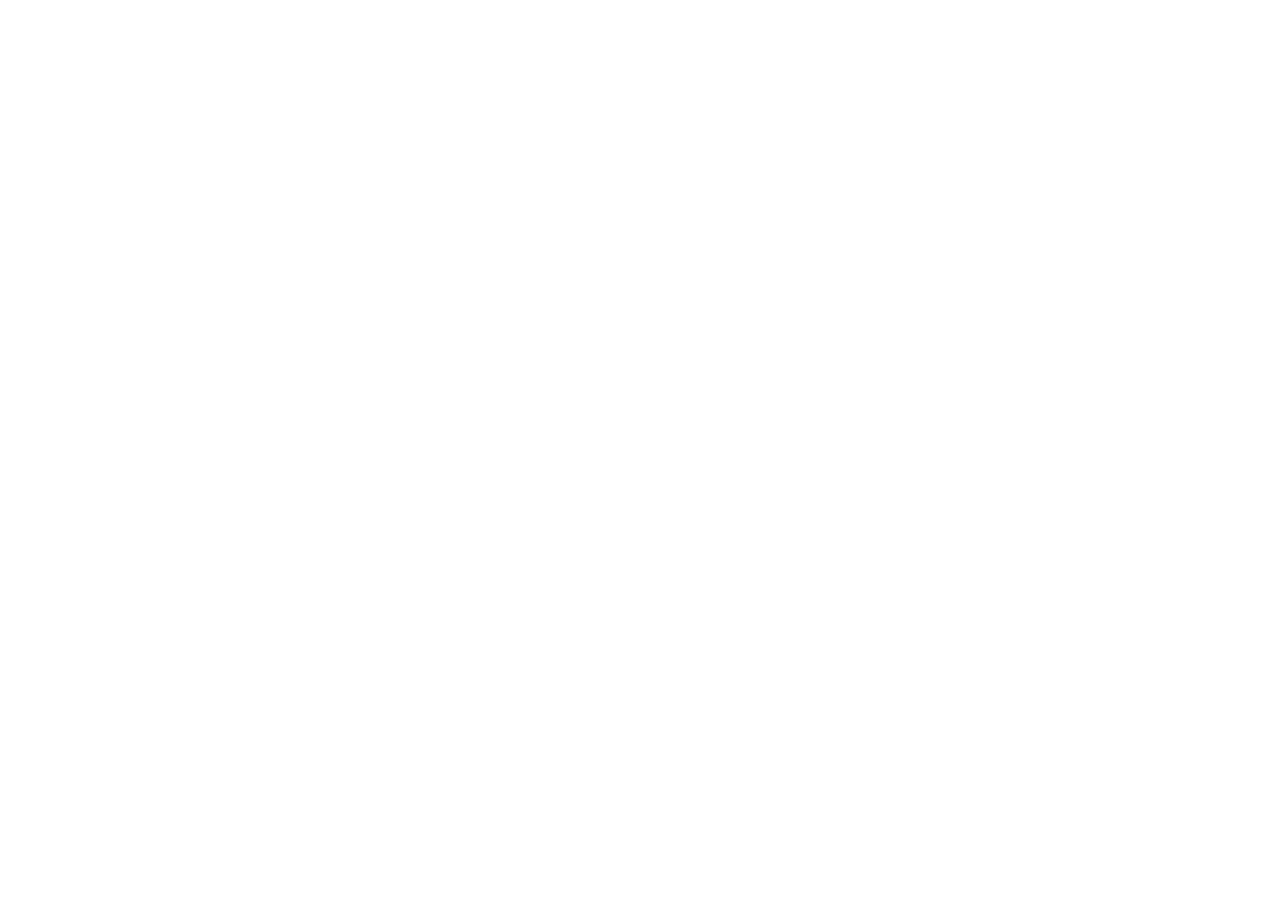
==== index.html @ 2a00b8d1 "latihan pertama" ====
<!DOCTYPE html>
<html lang="en">
<head>
    <meta charset="UTF-8">
    <meta name="viewport" content="width=device-width, initial-scale=1.0">
    <title>Document</title>
</head>
<body>
    
</body>
</html>
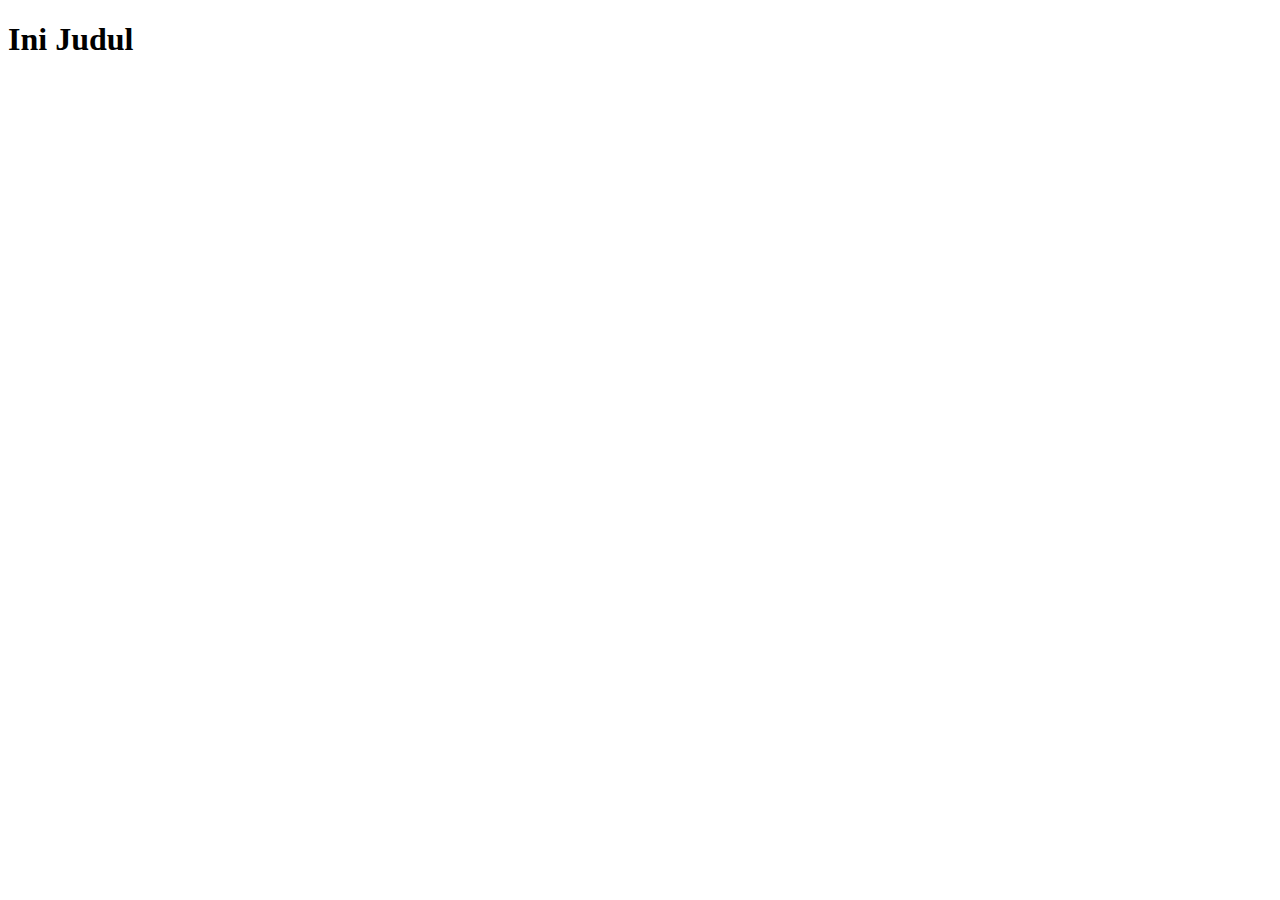
==== commit 9875b660: "baru" ====
--- a/index.html
+++ b/index.html
@@ -3,9 +3,12 @@
 <head>
     <meta charset="UTF-8">
     <meta name="viewport" content="width=device-width, initial-scale=1.0">
-    <title>Document</title>
+    <title>Tes Latihan Website</title>
 </head>
 <body>
+    <header>
+        <h1>Ini Judul</h1>
+    </header>
     
 </body>
 </html>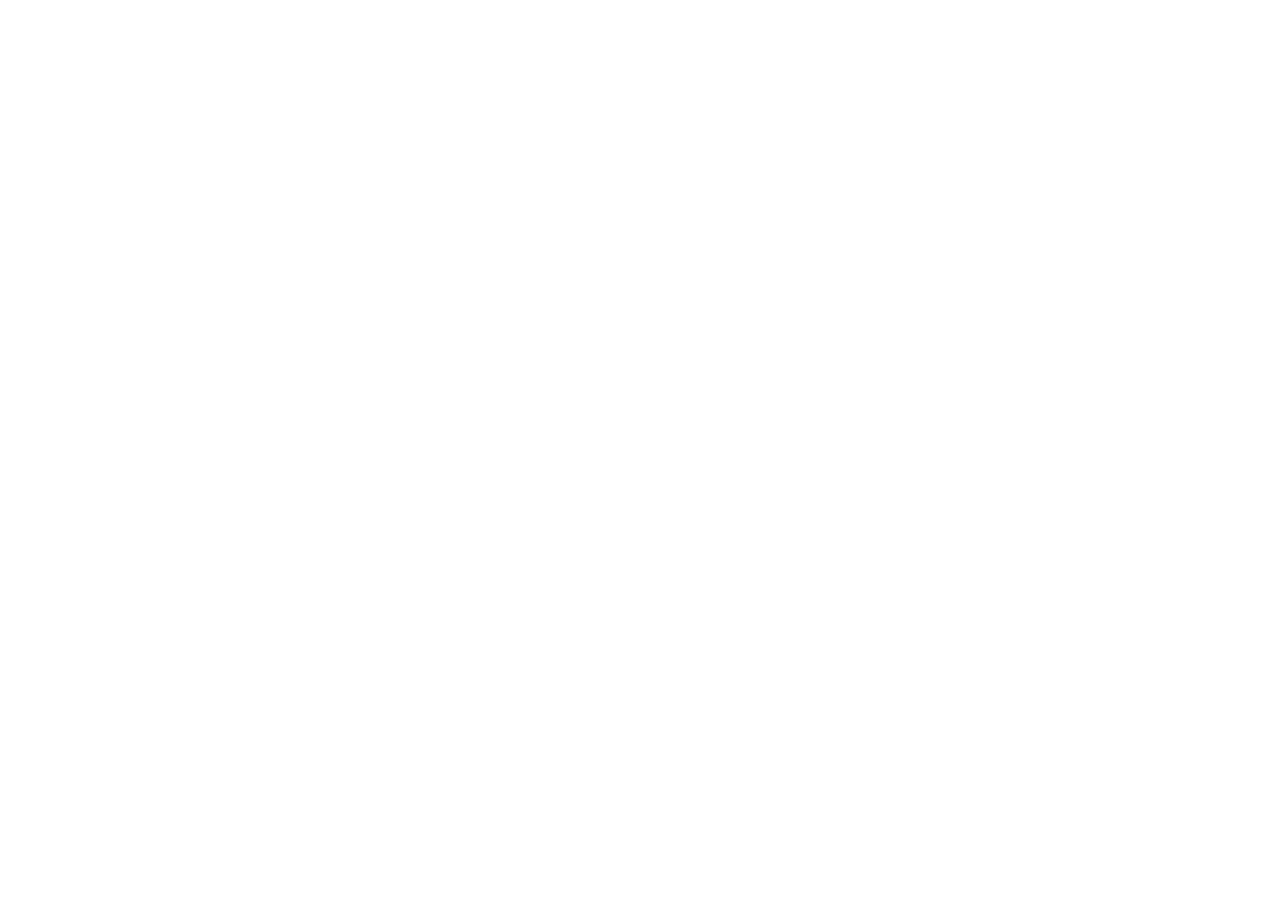
==== commit f1946c62: "baru" ====
--- a/index.html
+++ b/index.html
@@ -4,11 +4,17 @@
     <meta charset="UTF-8">
     <meta name="viewport" content="width=device-width, initial-scale=1.0">
     <title>Tes Latihan Website</title>
+    <link rel="stylesheet" href="css/style.css">
 </head>
 <body>
-    <header>
-        <h1>Ini Judul</h1>
-    </header>
-    
+    <nav>
+        <div class="logo-icon"></div>
+
+        <section>
+            <a href=""></a>
+        </section>
+
+    </nav>
+
 </body>
 </html>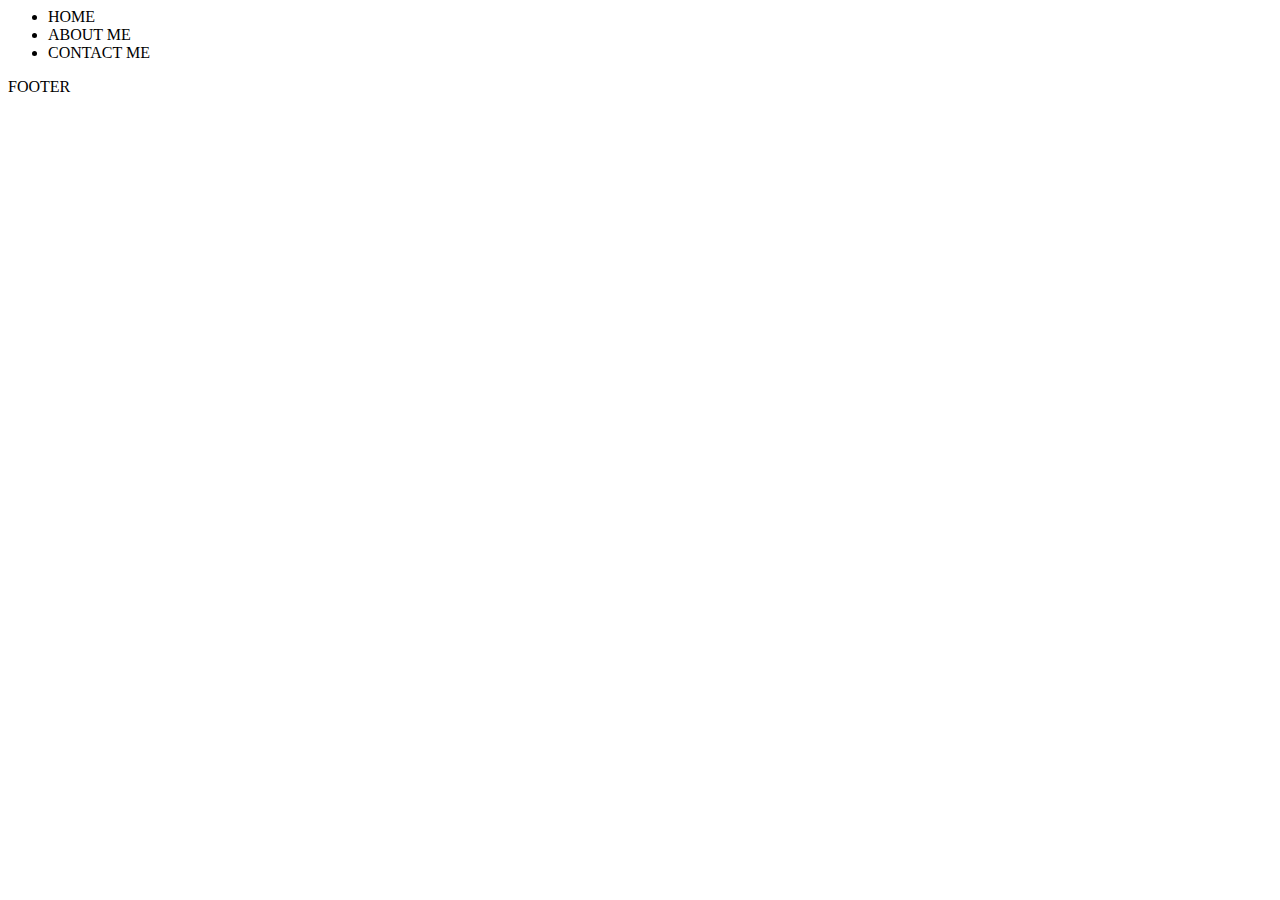
==== commit 4bac9961: "baru" ====
--- a/index.html
+++ b/index.html
@@ -1,20 +1,26 @@
-<!DOCTYPE html>
-<html lang="en">
-<head>
-    <meta charset="UTF-8">
-    <meta name="viewport" content="width=device-width, initial-scale=1.0">
-    <title>Tes Latihan Website</title>
-    <link rel="stylesheet" href="css/style.css">
-</head>
-<body>
-    <nav>
-        <div class="logo-icon"></div>
+<html>
+    <head></head>
+    <body>
+        <!-- NAVIGATION BAR -->
+        <div>
+            <ul>
+                <li>HOME</li>
+                <li>ABOUT ME</li>
+                <li>CONTACT ME</li>
+            </ul>
+        </div>
+        <!-- NAVIGATION BAR SELESAI -->
 
-        <section>
-            <a href=""></a>
-        </section>
+        <!-- CONTENT 1 -->
+        <div>
+            <img src="" />
+        </div>
+        <!-- CONTENT 1 END -->
 
-    </nav>
-
-</body>
+        <!-- FOOTER -->
+        <div>
+            FOOTER
+        </div>
+        <!-- FOOTER END -->
+    </body>
 </html>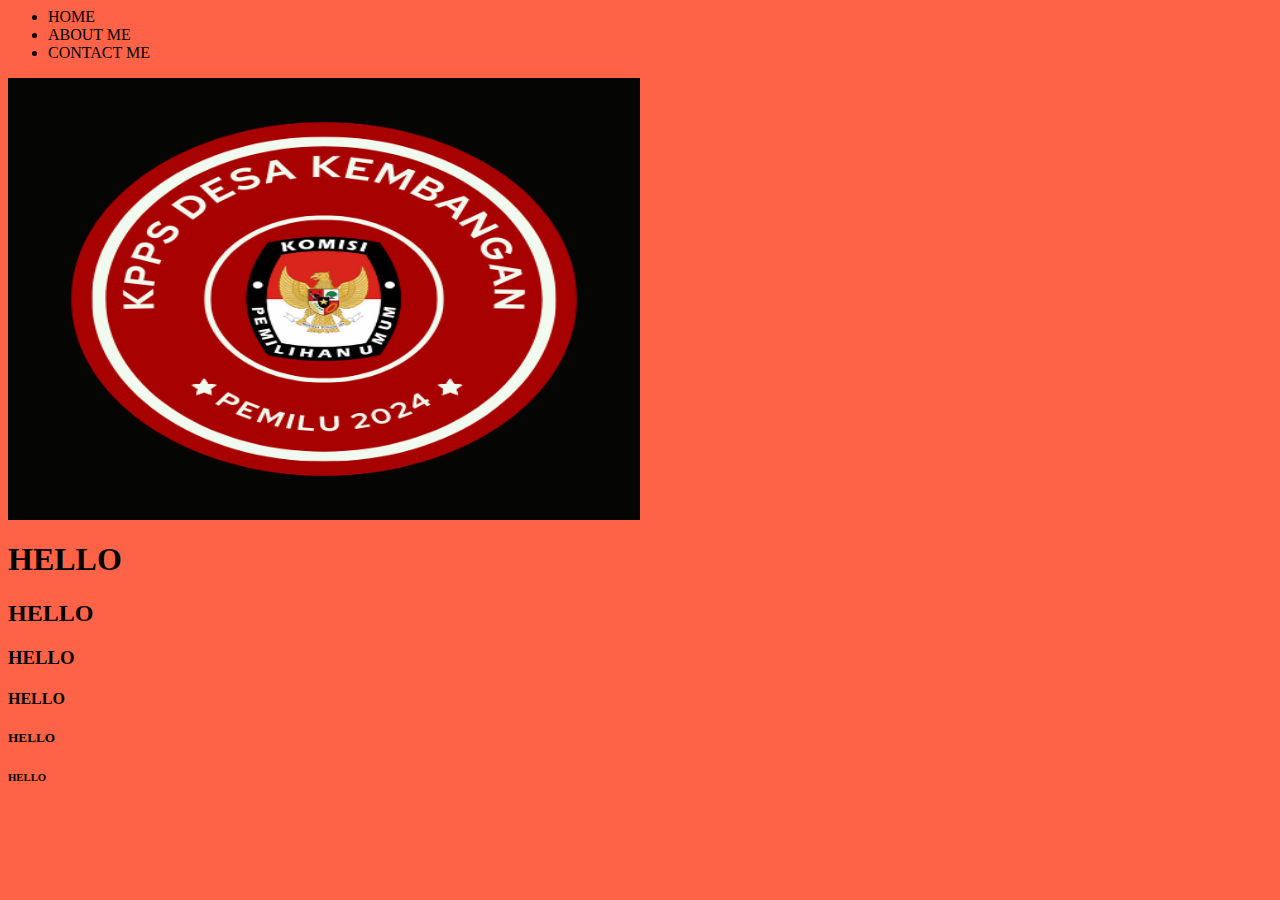
==== commit 521c1c88: "baru" ====
--- a/index.html
+++ b/index.html
@@ -1,5 +1,8 @@
 <html>
-    <head></head>
+    <head>
+        <title>LATIHAN MANDIRI PERTAMA</title>
+        <link rel="stylesheet" href="css/style.css" />
+    </head>
     <body>
         <!-- NAVIGATION BAR -->
         <div>
@@ -13,13 +16,18 @@
 
         <!-- CONTENT 1 -->
         <div>
-            <img src="" />
+            <img src="logo kpps desa kembangan.png" width="50%" height="50%" />
         </div>
         <!-- CONTENT 1 END -->
 
         <!-- FOOTER -->
         <div>
-            FOOTER
+            <h1>HELLO</h1>
+            <h2>HELLO</h2>
+            <h3>HELLO</h3>
+            <h4>HELLO</h4>
+            <h5>HELLO</h5>
+            <H6>HELLO</H6>
         </div>
         <!-- FOOTER END -->
     </body>
--- a/css/style.css
+++ b/css/style.css
@@ -0,0 +1,3 @@
+body {
+    background-color: tomato;
+}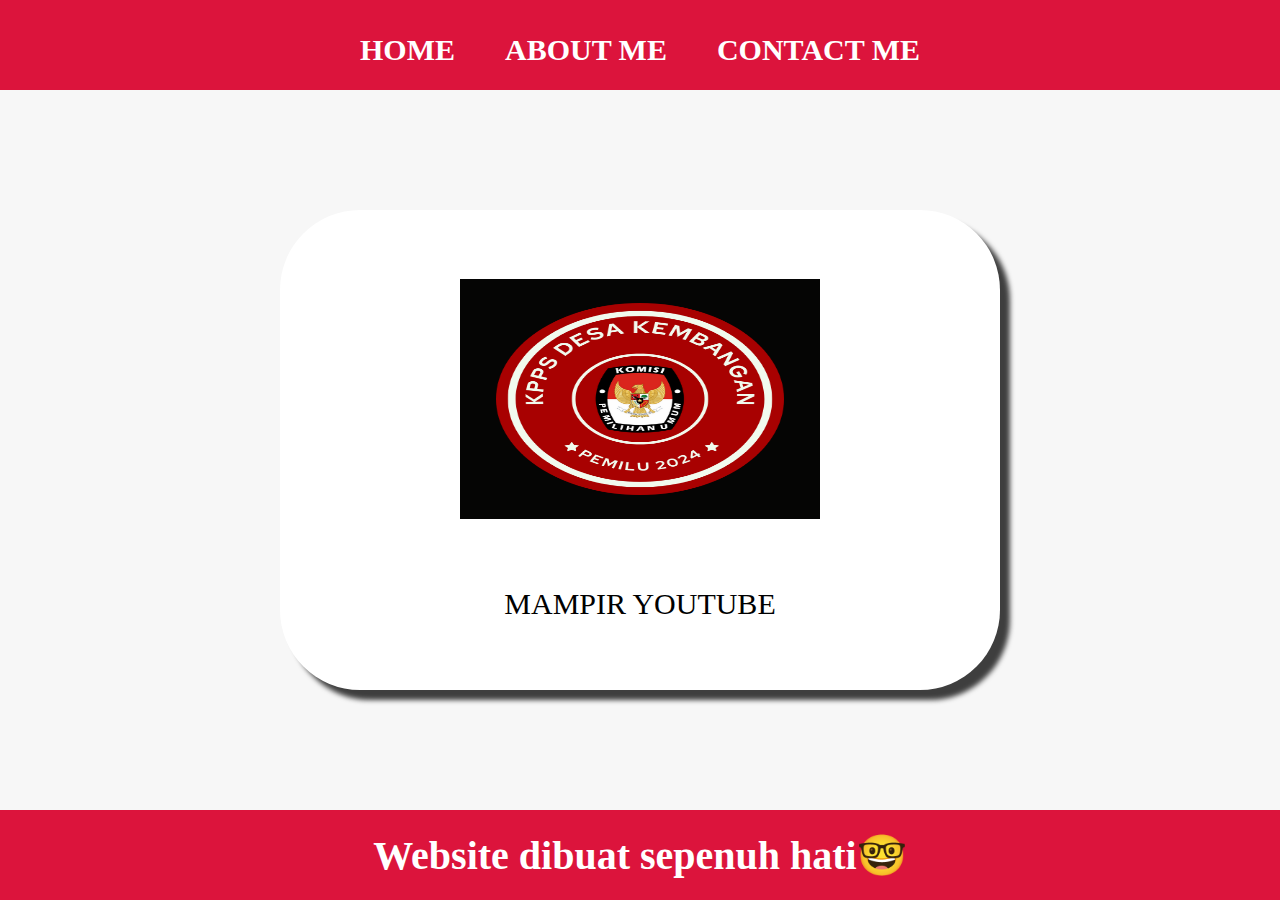
==== commit 6d3a1a5d: "baru semua" ====
--- a/index.html
+++ b/index.html
@@ -1,34 +1,44 @@
 <html>
-    <head>
-        <title>LATIHAN MANDIRI PERTAMA</title>
-        <link rel="stylesheet" href="css/style.css" />
-    </head>
-    <body>
+
+<head>
+    <title>WEBSITE HAEKAL</title>
+    <link rel="stylesheet" href="css/style.css" />
+</head>
+
+<body>
+    <div class="container">
         <!-- NAVIGATION BAR -->
-        <div>
-            <ul>
-                <li>HOME</li>
-                <li>ABOUT ME</li>
-                <li>CONTACT ME</li>
+        <div class="container-navbar">
+            <ul class="ul-navbar">
+                <li class="li-navbar">
+                    <a href="#" class="a-navbar">HOME</a>
+                </li>
+                <li class="li-navbar">
+                    <a href="about.html" class="a-navbar">ABOUT ME</a>
+                </li>
+                <li class="li-navbar">
+                    <a href="contact.html" class="a-navbar">CONTACT ME</a>
+                </li>
             </ul>
         </div>
         <!-- NAVIGATION BAR SELESAI -->
 
         <!-- CONTENT 1 -->
-        <div>
-            <img src="logo kpps desa kembangan.png" width="50%" height="50%" />
+        <div class="container-content">
+            <a href="https://youtube.com/" class="a-content">
+                <img src="logo kpps desa kembangan.png" class="img-content" />
+                <p> MAMPIR YOUTUBE </p>
+            </a>
         </div>
         <!-- CONTENT 1 END -->
 
         <!-- FOOTER -->
-        <div>
-            <h1>HELLO</h1>
-            <h2>HELLO</h2>
-            <h3>HELLO</h3>
-            <h4>HELLO</h4>
-            <h5>HELLO</h5>
-            <H6>HELLO</H6>
+        <div class="container-footer">
+            <h1 class="h1-footer">Website dibuat sepenuh hati🤓</h1>
         </div>
         <!-- FOOTER END -->
-    </body>
+    </div>
+    <script src="js/data.js" type="text/javascript" />
+</body>
+
 </html>--- a/css/style.css
+++ b/css/style.css
@@ -1,3 +1,83 @@
-body {
-    background-color: tomato;
-}+*,
+html {
+    margin: 0;
+    padding: 0;
+}
+
+.container-navbar {
+    background-color: crimson;
+    height: 10vh;
+    width: 100%
+}
+
+.ul-navbar {
+    display: flex;
+    height: 100px;
+    justify-content: center;
+    align-items: center;
+}
+
+.li-navbar {
+    list-style-type: none;
+    padding: 20px;
+    margin: 5px;
+    color: white;
+    font-size: 30px
+}
+
+.li-navbar:hover {
+    background-color: black;
+    transition: .2s ease-in-out;
+    transition-delay: .3s;
+    border-radius: 8px;
+}
+
+.a-navbar {
+    color: white;
+    text-decoration: none;
+    font-weight: 800;
+}
+
+.container-content {
+    background-color: #f7f7f7;
+    display: flex;
+    justify-content: center;
+    align-items: center;
+    height: 80vh;
+}
+
+.a-content {
+    background-color: white;
+    color: black;
+    text-decoration: none;
+    font-size: 30px;
+    width: 720px;
+    height: 480px;
+    display: flex;
+    flex-direction: column;
+    justify-content: space-evenly;
+    align-items: center;
+    border-radius: 80px;
+    box-shadow: 10px 10px 5px 0px rgba(0,0,0,0.75);
+                -webkit-box-shadow: 10px 10px 5px 0px rgba(0,0,0,0.75);
+                -moz-box-shadow: 10px 10px 5px 0px rgba(0,0,0,0.75);
+}
+
+.img-content {
+    height: 50%;
+    width: 50%;
+}
+
+.container-footer {
+    height: 10vh;
+    background-color: crimson;
+    display: flex;
+    justify-content: center;
+    align-items: center;
+}
+
+.h1-footer {
+    font-size: 40px;
+    color: white;
+}
+
